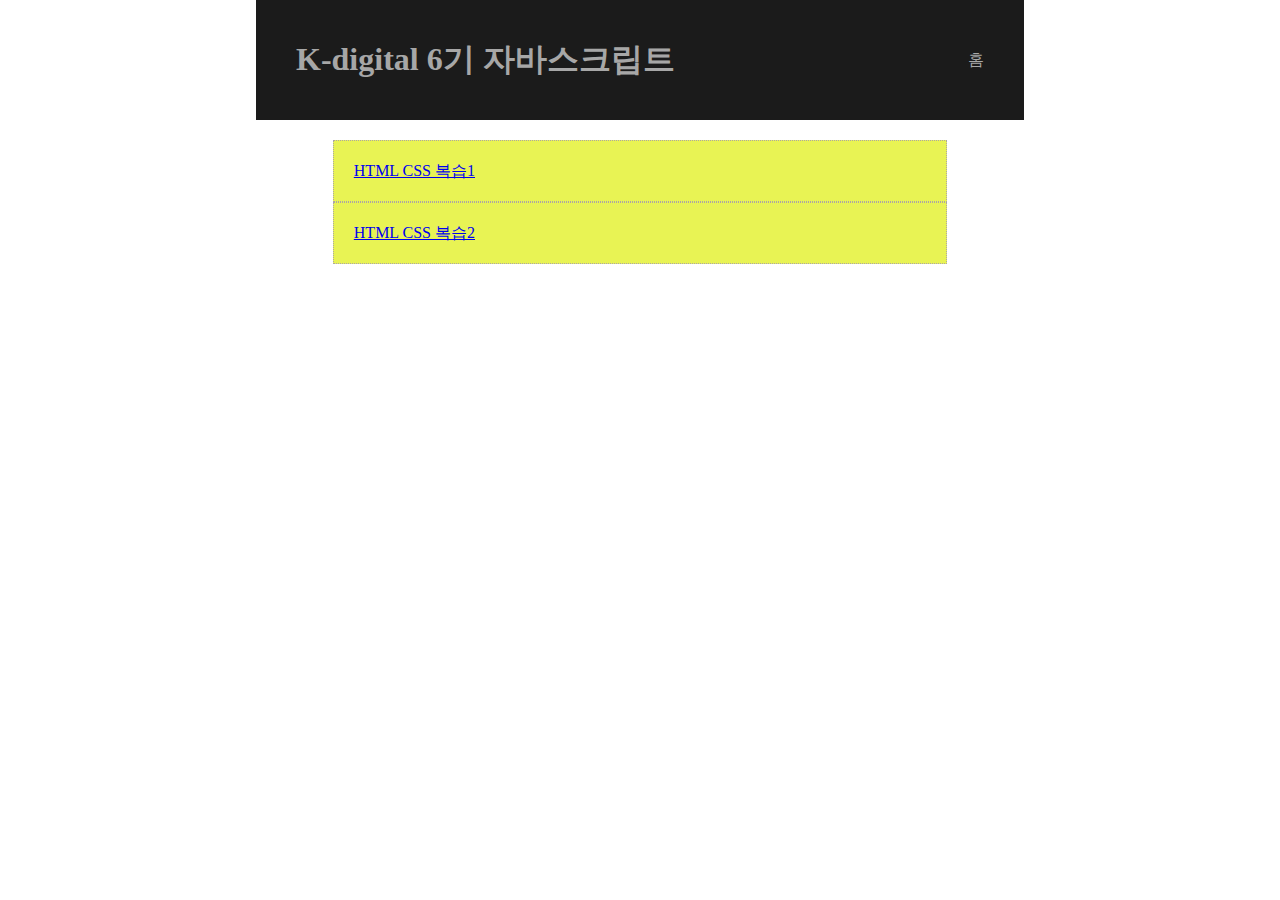
==== index.html @ 1d1f150f "240222수업" ====
<!DOCTYPE html>
<html lang="en">

<head>
    <meta charset="UTF-8">
    <meta name="viewport" content="width=device-width, initial-scale=1.0">
    <title>K-디지털6기</title>
    <link rel="stylesheet" href="index.css">
</head>

<body>
    <main>
        <header>
            <h1>K-digital 6기 자바스크립트</h1>
            <div>
                홈
            </div>
        </header>

        <article>
            <ul>
                <!-- a태그는 반드시 href속성을 가짐 -->
                <!-- href경로는 반드시 상대경로 -->
                <!-- ./현재 경로, ../상위 경로 -->
                <li><a href="/01/01.html">HTML CSS 복습1</a></li>
                <li><a href="/02/02.html">HTML CSS 복습2</a></li>

            </ul>
        </article>
        
    </main>
</body>

</html>
---- index.css ----
* {
    padding: 0px;
    margin: 0px;

}

main{
    width: 60%;
    margin-left: 20%;

}

header{
    background-color: #1b1b1b;
    color: #a7a7a7;
    display: flex;
    justify-content: space-between;
    height: 80px;
    align-items: center;
    padding: 20px 40px;

}

article{
    display: flex;
    flex-direction: column;
    align-items: center;
}

article ul{
    width: 80%;
    background-color: #e8f354;
    margin-top: 20px;
    list-style: none;
    
}

article li{
    height: 20px;
    border: 1px dotted #aca5a5;
    display: flex;
    align-items: center;
    padding: 20px;
    align-content: center;

}
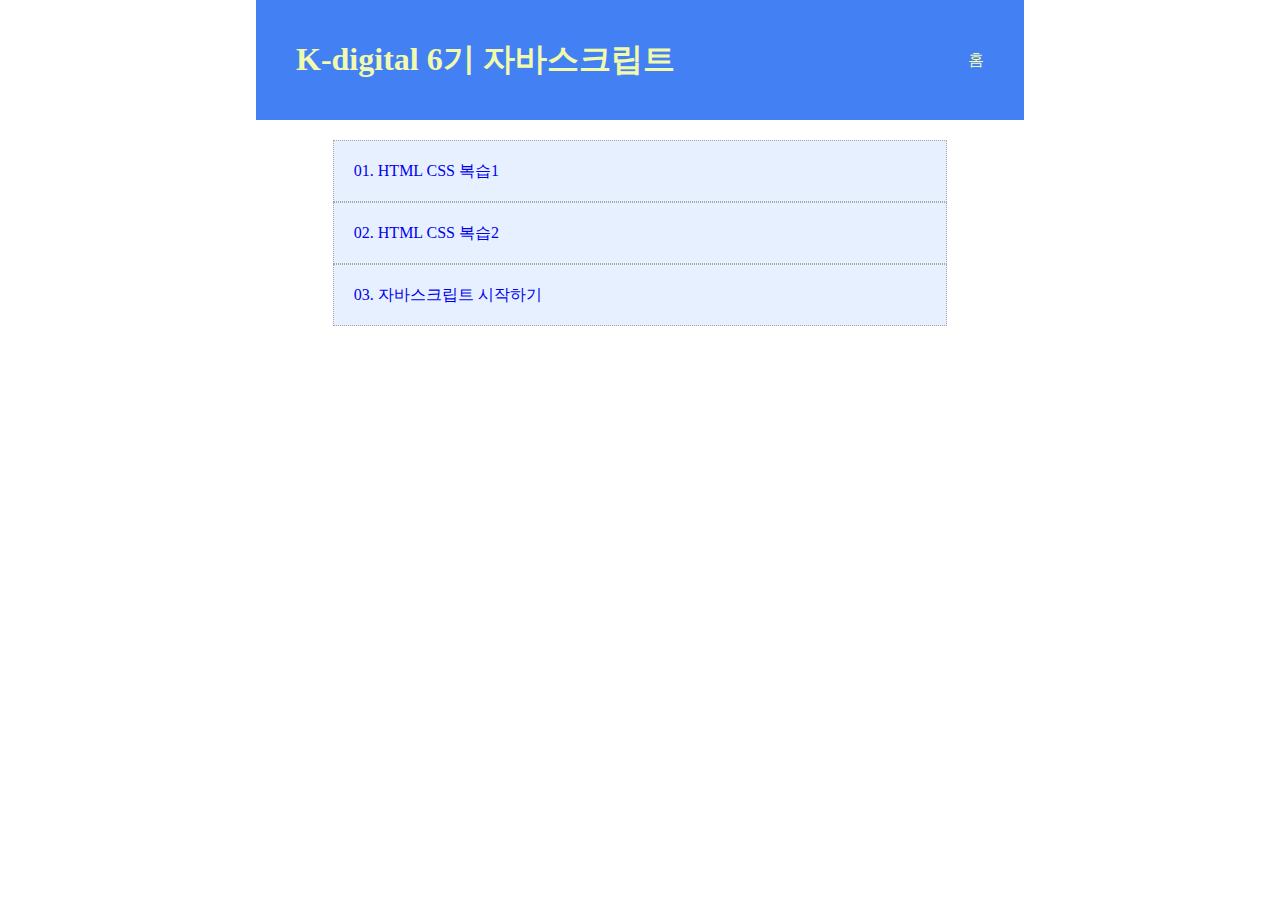
==== commit 61ee0be8: "03" ====
--- a/index.html
+++ b/index.html
@@ -22,8 +22,9 @@
                 <!-- a태그는 반드시 href속성을 가짐 -->
                 <!-- href경로는 반드시 상대경로 -->
                 <!-- ./현재 경로, ../상위 경로 -->
-                <li><a href="/01/01.html">HTML CSS 복습1</a></li>
-                <li><a href="/02/02.html">HTML CSS 복습2</a></li>
+                <li><a href="/01/01.html">01. HTML CSS 복습1</a></li>
+                <li><a href="/02/02.html">02. HTML CSS 복습2</a></li>
+                <li><a href="/03/03.html">03. 자바스크립트 시작하기</a></li>
 
             </ul>
         </article>
--- a/index.css
+++ b/index.css
@@ -11,8 +11,8 @@
 }
 
 header{
-    background-color: #1b1b1b;
-    color: #a7a7a7;
+    background-color: #4280f3;
+    color: #f2faab;
     display: flex;
     justify-content: space-between;
     height: 80px;
@@ -29,7 +29,7 @@
 
 article ul{
     width: 80%;
-    background-color: #e8f354;
+    background-color: #e7f0ff;
     margin-top: 20px;
     list-style: none;
     
@@ -41,6 +41,43 @@
     display: flex;
     align-items: center;
     padding: 20px;
-    align-content: center;
+
+}
+article a{
+    text-decoration: none;
+}
+
+
+article li:hover{
+    background-color: #eeeb52;
+
+}
+
+article li::after{
+    color: #000000;
+}
+
+section{
+    display: flex;
+    flex-direction: column;
+    justify-content: center;
+    justify-items: center;
+}
+
+section > h1{
+    display: flex;
+    padding: 20px;
+    justify-content: center;
+    align-items: center;
+}
+
+section > div{
+    width: 80%;
+    display: flex;
+    justify-content: center;
+    align-items: center;
+    border: 1px dotted gray;
+    padding: 20px;
+    margin: 10px;
 
 }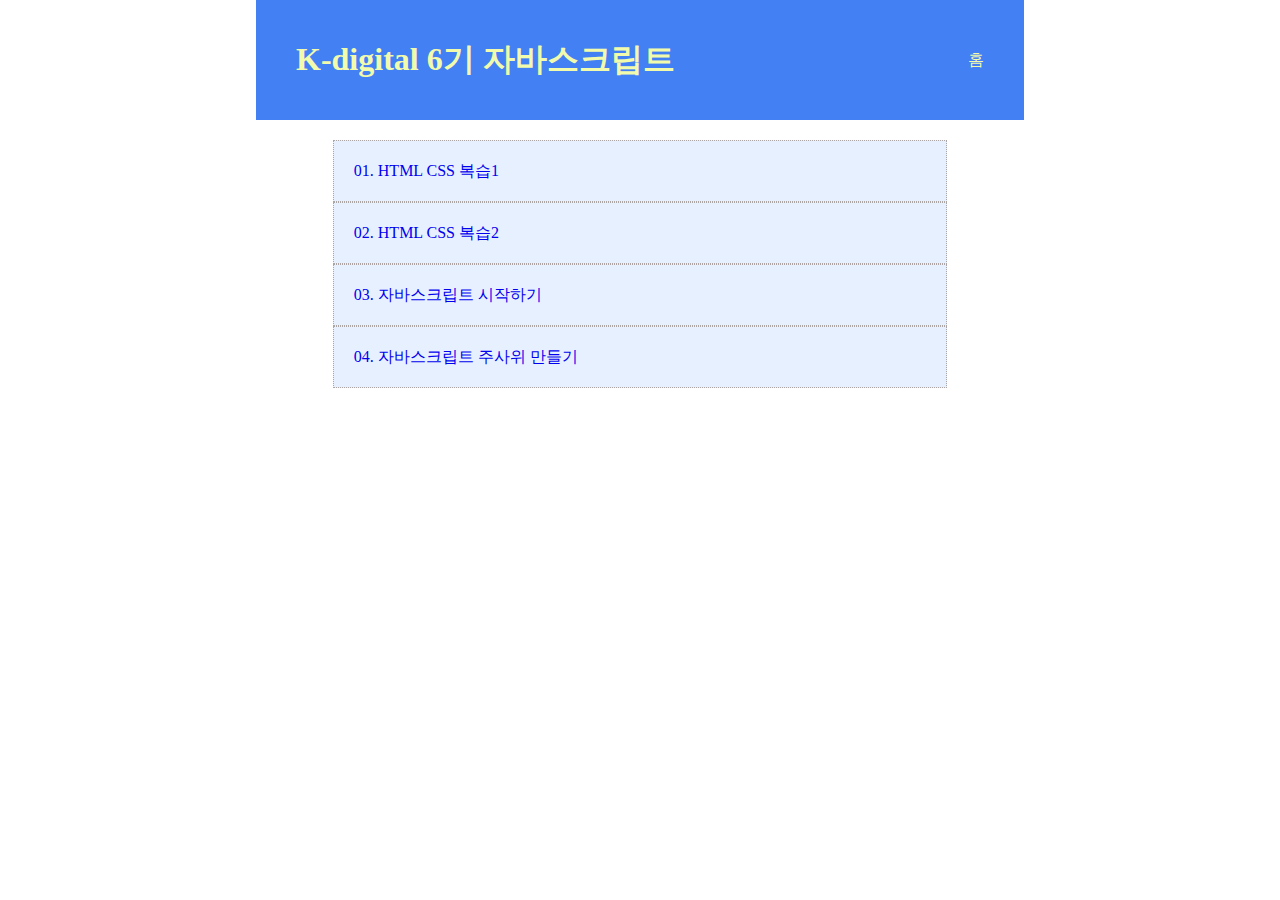
==== commit 157c263d: "주사위만들기" ====
--- a/index.html
+++ b/index.html
@@ -25,7 +25,7 @@
                 <li><a href="/01/01.html">01. HTML CSS 복습1</a></li>
                 <li><a href="/02/02.html">02. HTML CSS 복습2</a></li>
                 <li><a href="/03/03.html">03. 자바스크립트 시작하기</a></li>
-
+                <li><a href="/04/04.html">04. 자바스크립트 주사위 만들기</a></li>
             </ul>
         </article>
         
--- a/index.css
+++ b/index.css
@@ -61,7 +61,8 @@
     display: flex;
     flex-direction: column;
     justify-content: center;
-    justify-items: center;
+    align-items: center;
+    
 }
 
 section > h1{
@@ -80,4 +81,18 @@
     padding: 20px;
     margin: 10px;
 
+}
+
+header > div > a{
+    font-weight: bold;
+    font-family: Impact, Haettenschweiler, 'Arial Narrow Bold', sans-serif;
+    font-size: 18px;
+    text-decoration: none;
+    display: inline-flex;
+    padding: 10px;
+    color: #005baf;
+    background-color: #ebe997;
+    border-radius: 5px;
+    width: 40px;
+    justify-content: center;
 }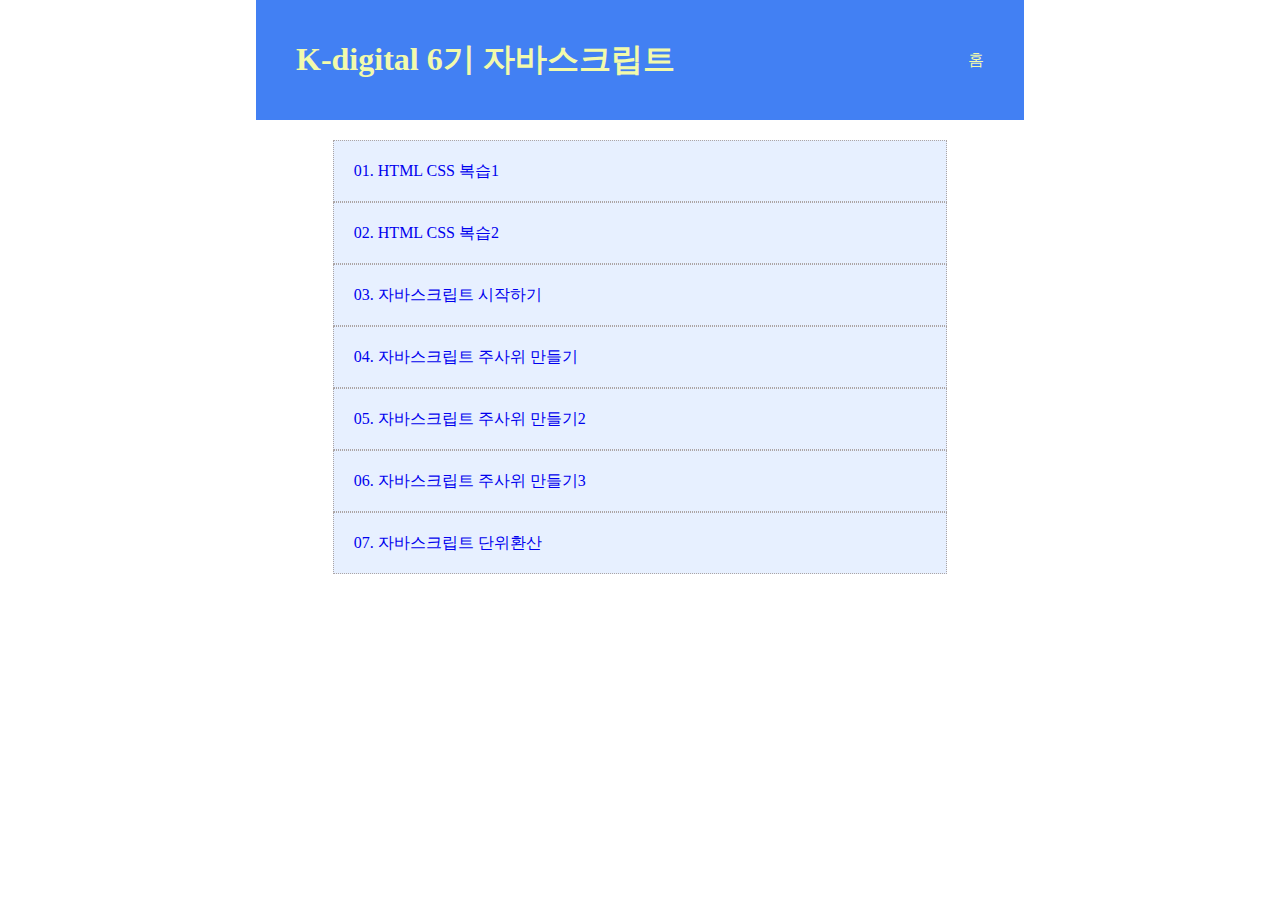
==== commit b63f122b: "240226수업" ====
--- a/index.html
+++ b/index.html
@@ -26,6 +26,9 @@
                 <li><a href="/02/02.html">02. HTML CSS 복습2</a></li>
                 <li><a href="/03/03.html">03. 자바스크립트 시작하기</a></li>
                 <li><a href="/04/04.html">04. 자바스크립트 주사위 만들기</a></li>
+                <li><a href="/05/05.html">05. 자바스크립트 주사위 만들기2</a></li>
+                <li><a href="/06/06.html">06. 자바스크립트 주사위 만들기3</a></li>
+                <li><a href="/07/07.html">07. 자바스크립트 단위환산</a></li>
             </ul>
         </article>
         
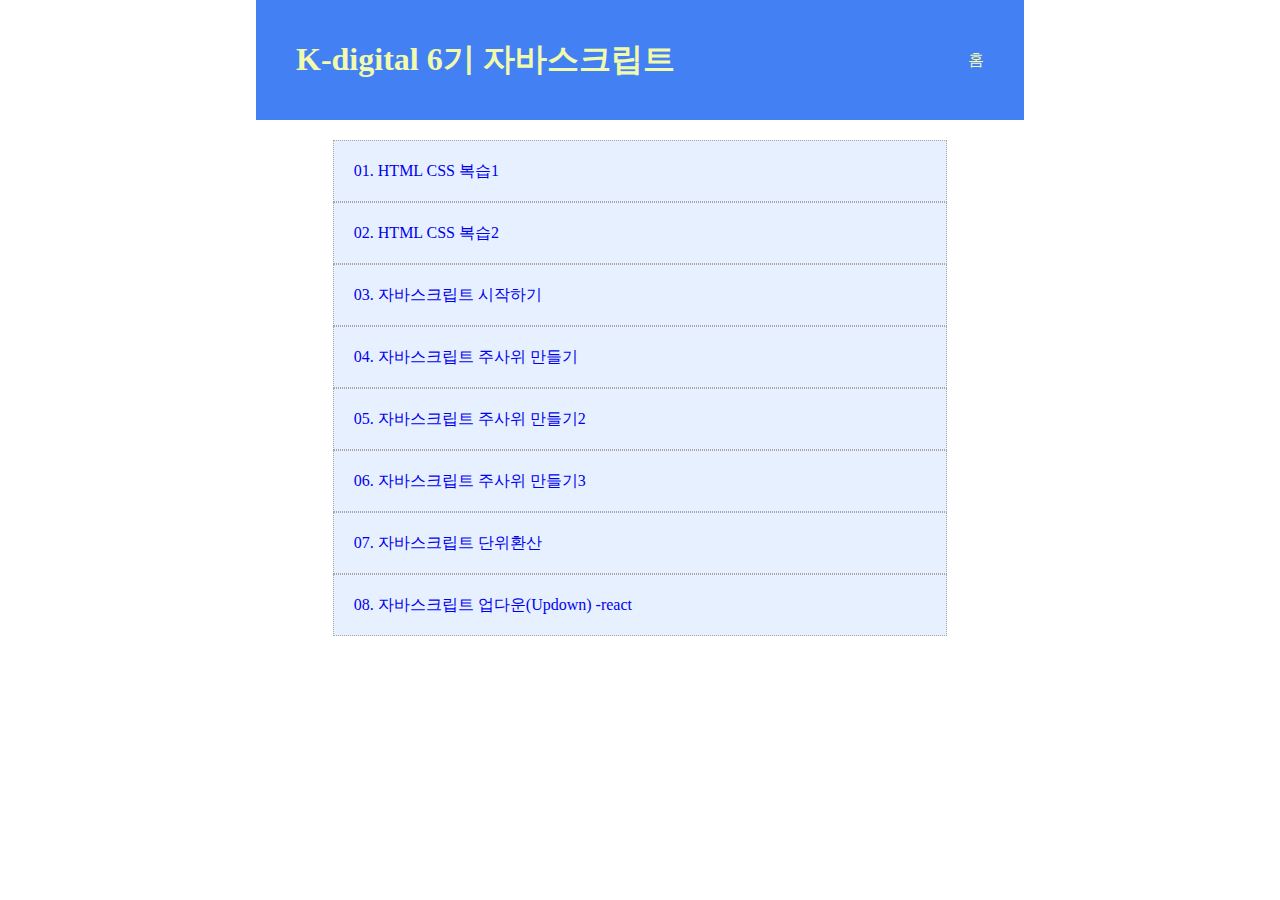
==== commit 801dc20f: "240305start" ====
--- a/index.html
+++ b/index.html
@@ -29,6 +29,8 @@
                 <li><a href="/05/05.html">05. 자바스크립트 주사위 만들기2</a></li>
                 <li><a href="/06/06.html">06. 자바스크립트 주사위 만들기3</a></li>
                 <li><a href="/07/07.html">07. 자바스크립트 단위환산</a></li>
+                <li><a href="/08/08.html">08. 자바스크립트 업다운(Updown) -react</a></li>
+
             </ul>
         </article>
         
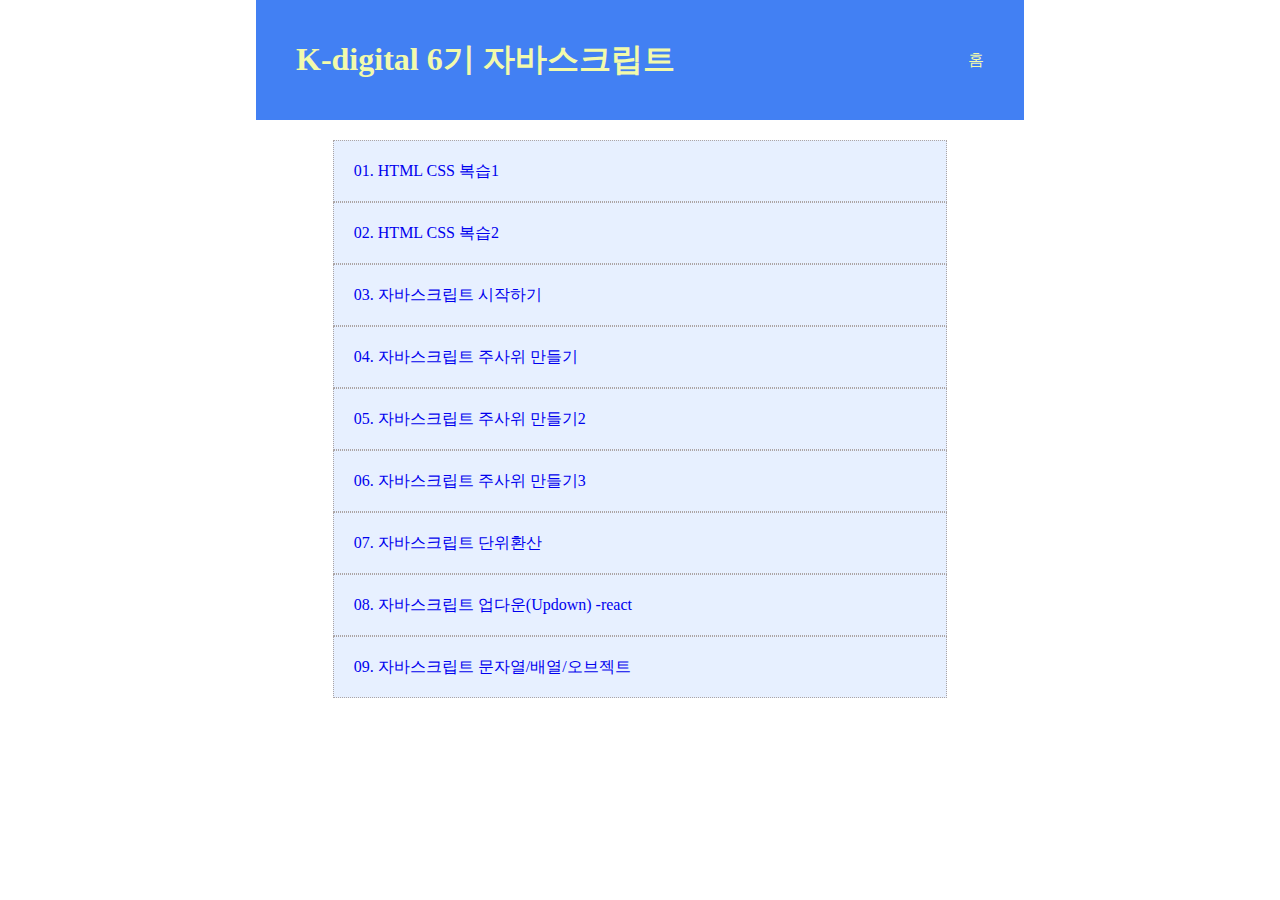
==== commit 8f11b86b: "240305" ====
--- a/index.html
+++ b/index.html
@@ -30,6 +30,7 @@
                 <li><a href="/06/06.html">06. 자바스크립트 주사위 만들기3</a></li>
                 <li><a href="/07/07.html">07. 자바스크립트 단위환산</a></li>
                 <li><a href="/08/08.html">08. 자바스크립트 업다운(Updown) -react</a></li>
+                <li><a href="/09/09.html">09. 자바스크립트 문자열/배열/오브젝트</a></li>
 
             </ul>
         </article>
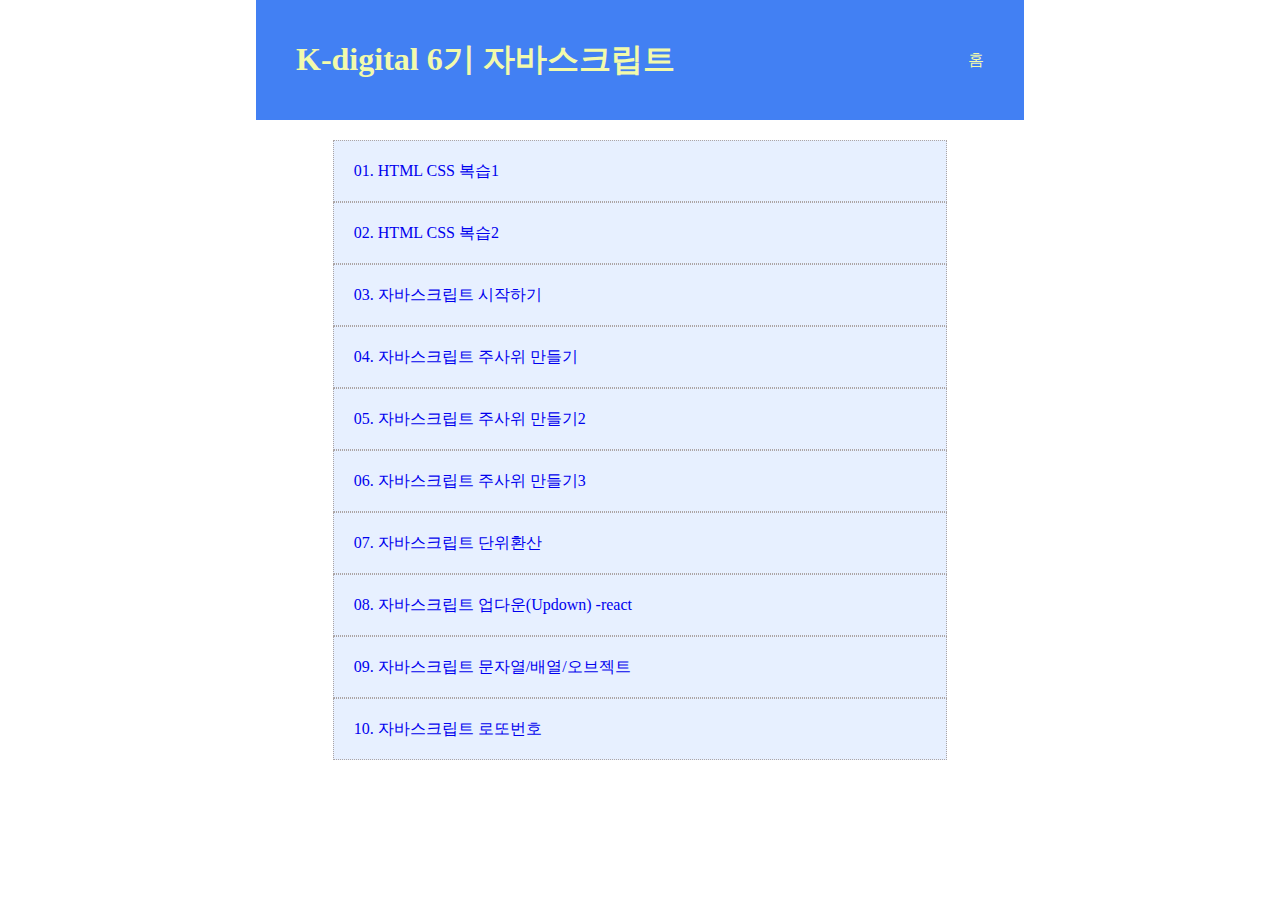
==== commit 43f5cfa5: "240307" ====
--- a/index.html
+++ b/index.html
@@ -31,6 +31,7 @@
                 <li><a href="/07/07.html">07. 자바스크립트 단위환산</a></li>
                 <li><a href="/08/08.html">08. 자바스크립트 업다운(Updown) -react</a></li>
                 <li><a href="/09/09.html">09. 자바스크립트 문자열/배열/오브젝트</a></li>
+                <li><a href="/10/10.html">10. 자바스크립트 로또번호</a></li>
 
             </ul>
         </article>
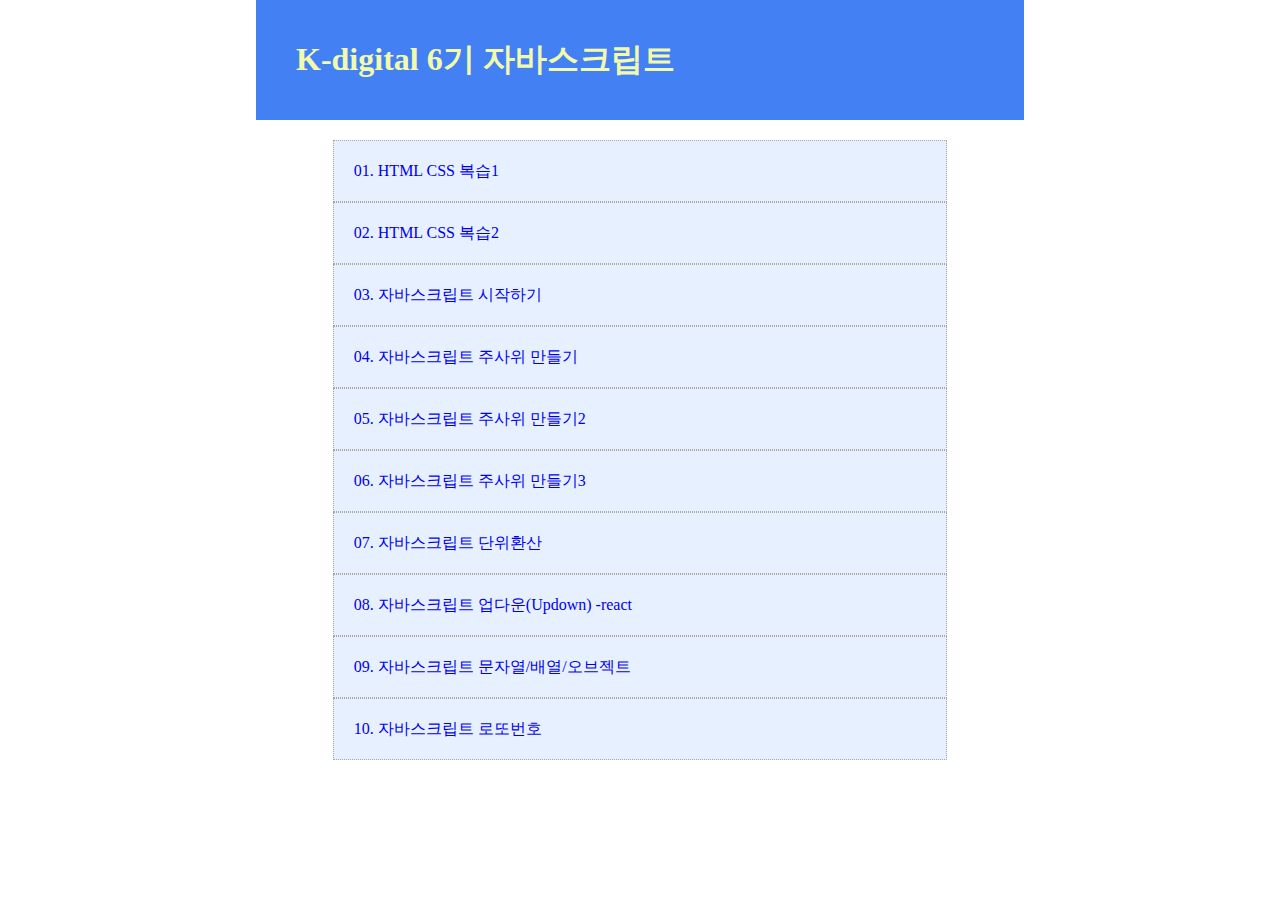
==== commit 6826eddb: "240308" ====
--- a/index.html
+++ b/index.html
@@ -12,9 +12,7 @@
     <main>
         <header>
             <h1>K-digital 6기 자바스크립트</h1>
-            <div>
-                홈
-            </div>
+            
         </header>
 
         <article>
